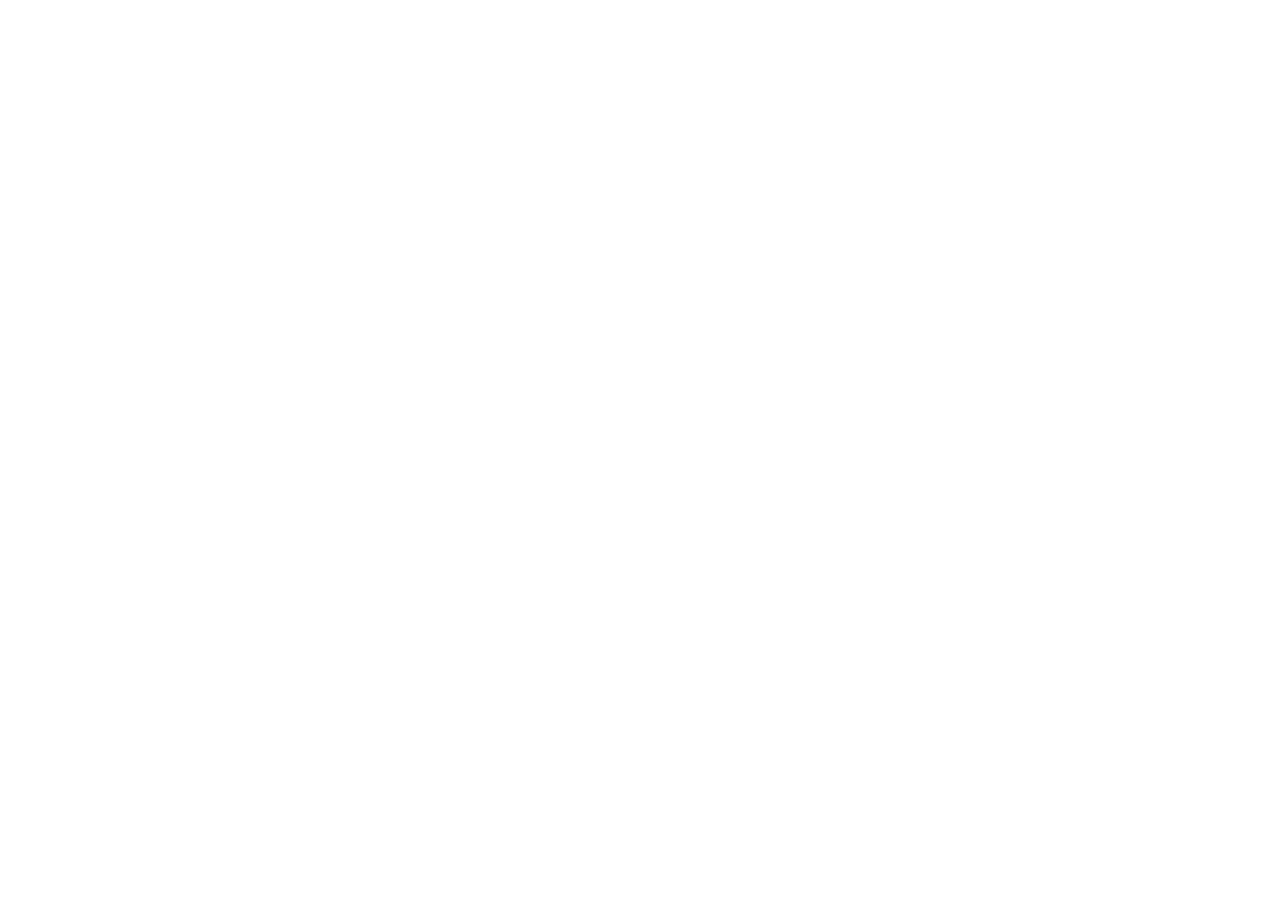
==== index.html @ 24487f4b "index 新增加入css檔案" ====
<!DOCTYPE html>
<html lang="en">
<head>
    <meta charset="UTF-8">
    <meta name="viewport" content="width=device-width, initial-scale=1.0">
    <title>Document</title>
    <link rel="stylesheet" href="css/all.css">
</head>
<body>

</body>
</html>
---- css/all.css ----
body {
    color: black;
}
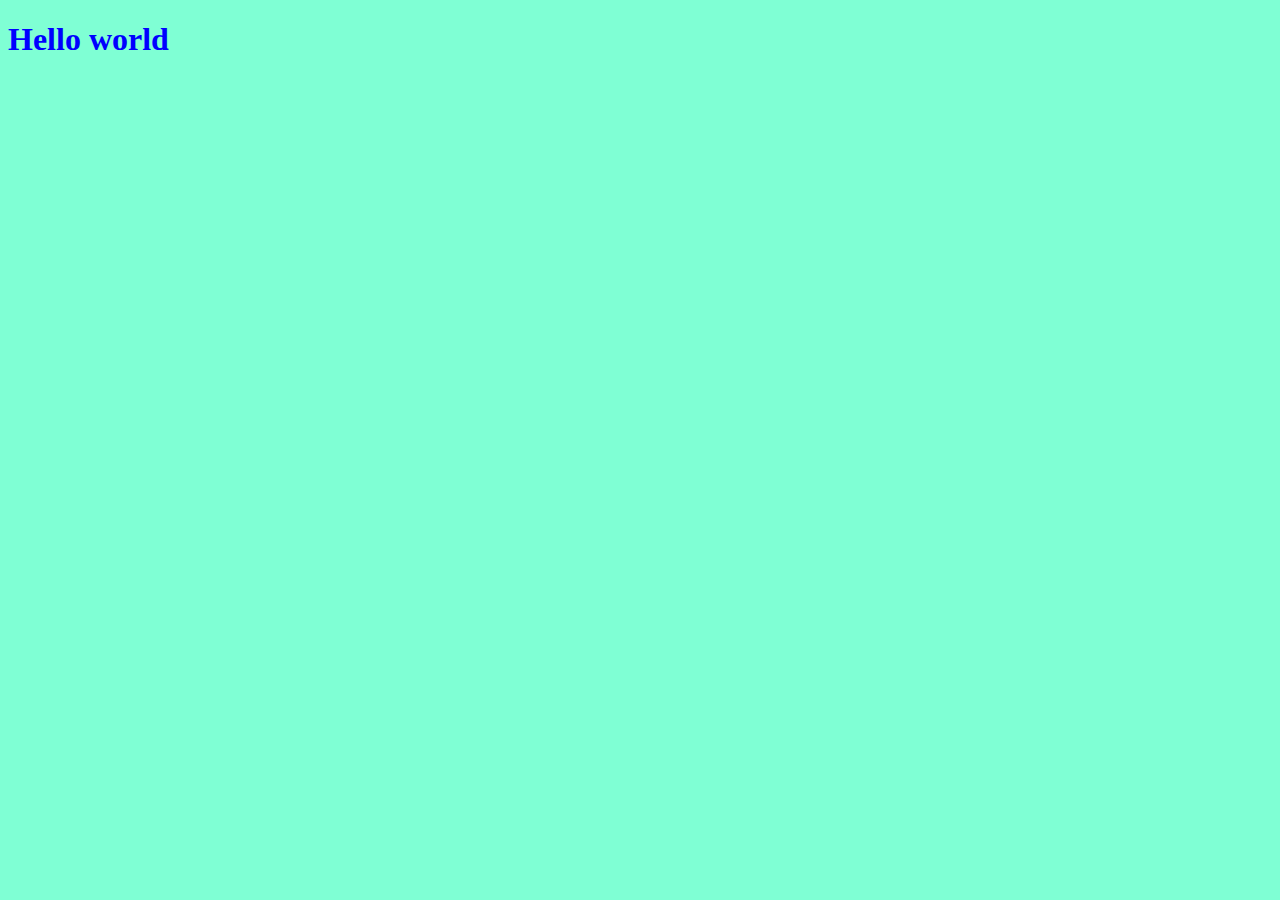
==== commit b48d13f3: "增加h1標籤" ====
--- a/index.html
+++ b/index.html
@@ -7,6 +7,6 @@
     <link rel="stylesheet" href="css/all.css">
 </head>
 <body>
-
+    <h1>Hello world</h1>
 </body>
 </html>--- a/css/all.css
+++ b/css/all.css
@@ -1,3 +1,7 @@
 body {
     color: black;
-}+    background-color: aquamarine;
+}
+h1 {
+    color: blue;
+}
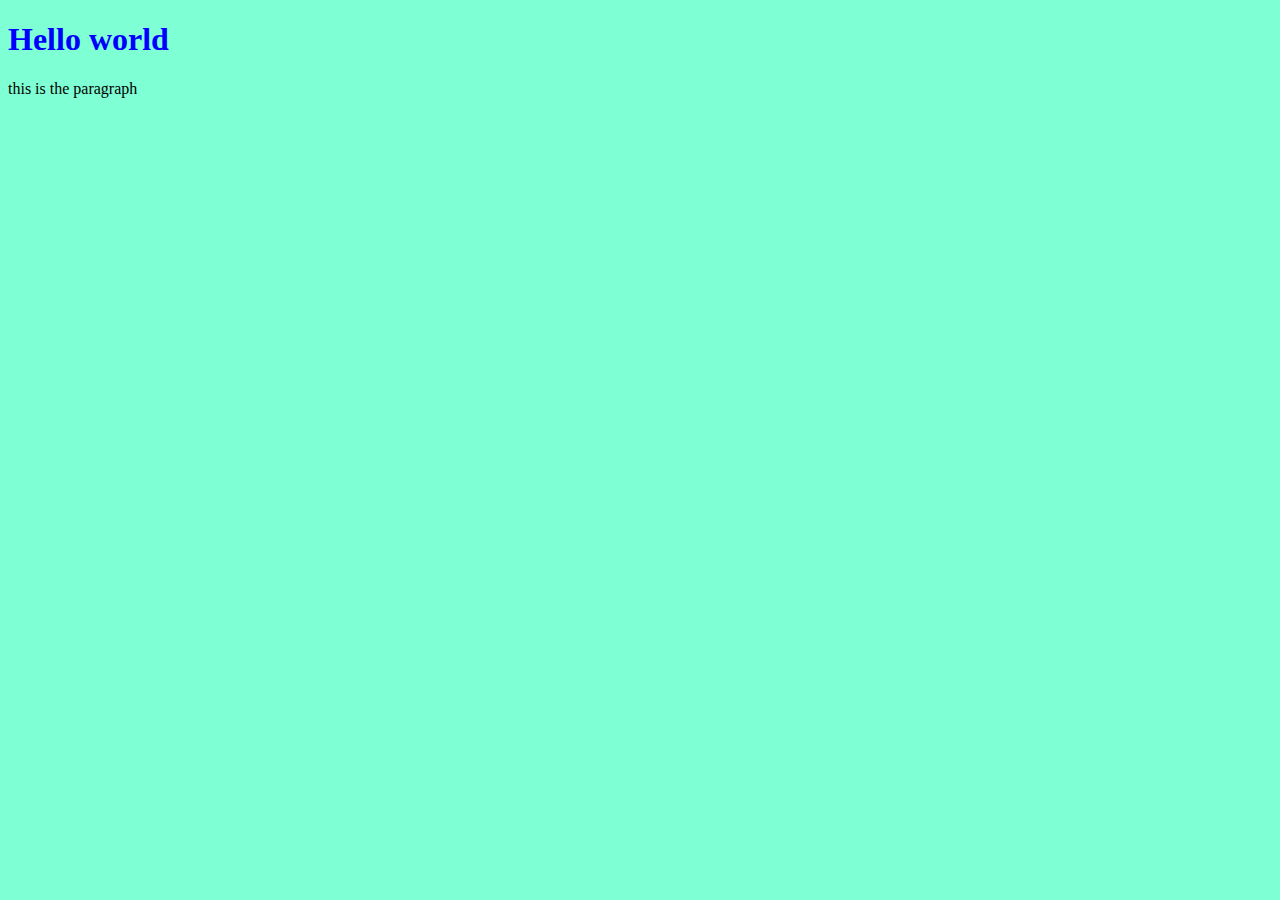
==== commit 3af35837: "新增page" ====
--- a/index.html
+++ b/index.html
@@ -8,5 +8,6 @@
 </head>
 <body>
     <h1>Hello world</h1>
+    <p>this is the paragraph</p>
 </body>
 </html>